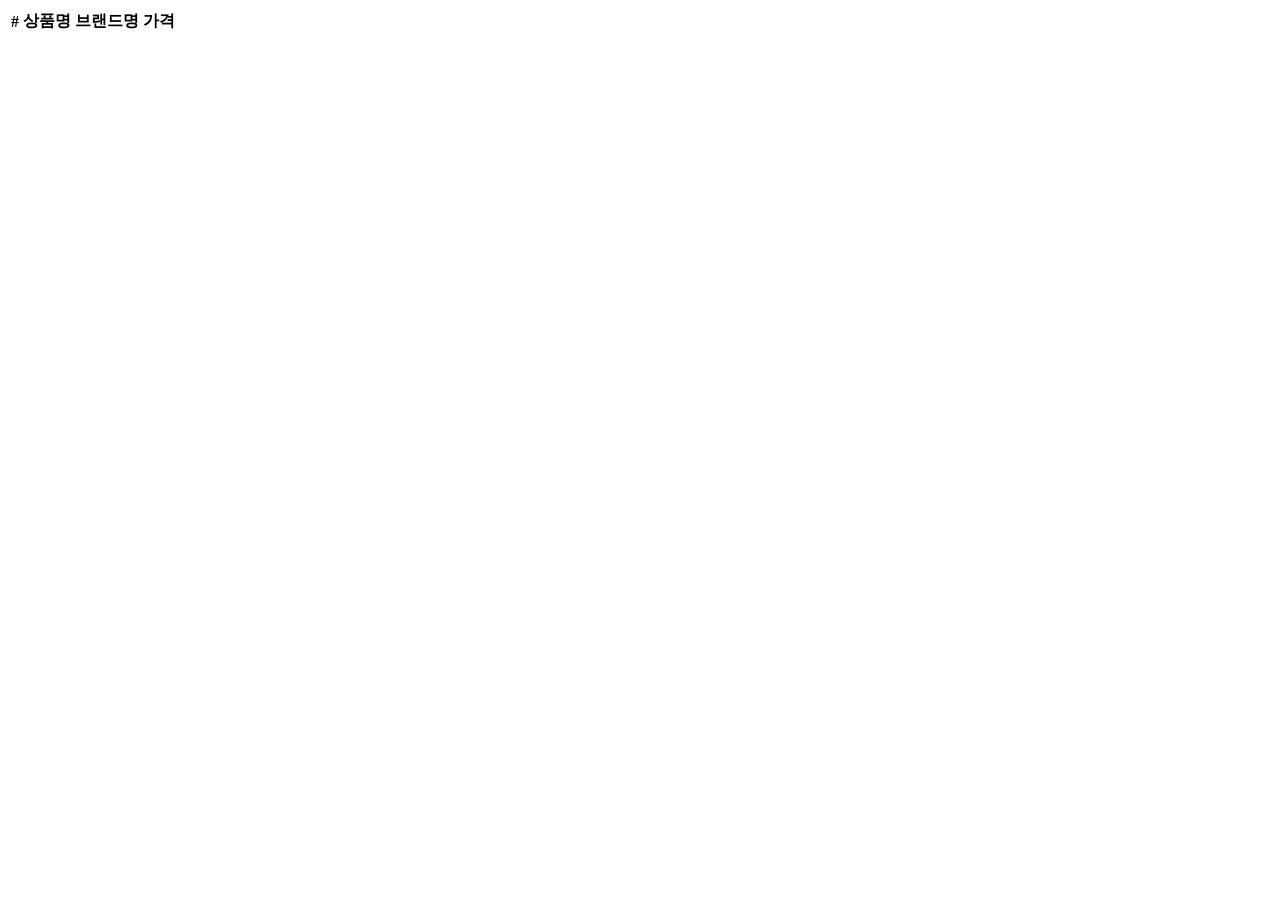
==== src/main/resources/templates/item/allItems.html @ 9497b635 "feat: items 기초화면" ====
<!DOCTYPE HTML>
<html xmlns:th="http://www.thymeleaf.org">
<head>
  <meta charset="utf-8">
  <meta name="viewport" content="width=device-width, initial-scale=1, shrinkto-fit=no">
  <!-- Bootstrap CSS -->
  <link rel="stylesheet" href="/css/bootstrap.min.css" integrity="sha384-
ggOyR0iXCbMQv3Xipma34MD+dH/1fQ784/j6cY/iJTQUOhcWr7x9JvoRxT2MZw1T"
        crossorigin="anonymous">
  <!-- Custom styles for this template -->
  <link href="/css/jumbotron-narrow.css" rel="stylesheet">
</head>
<body>
<div class="container">
  <div>
    <table class="table table-striped">
      <thead>
      <tr>
        <th>#</th>
        <th>상품명</th>
        <th>브랜드명</th>
        <th>가격</th>
        <th></th>
      </tr>
      </thead>
      <tbody>
      <tr th:each="item : ${items}">
        <td th:text="${item.id}"></td>
        <td th:text="${item.item_name}"></td>
        <td th:text="${item.brand_name}"></td>
        <td th:text="${item.price}"></td>
      </tr>
      </tbody>
    </table>
  </div>
</div> <!-- /container -->
</body>
</html>
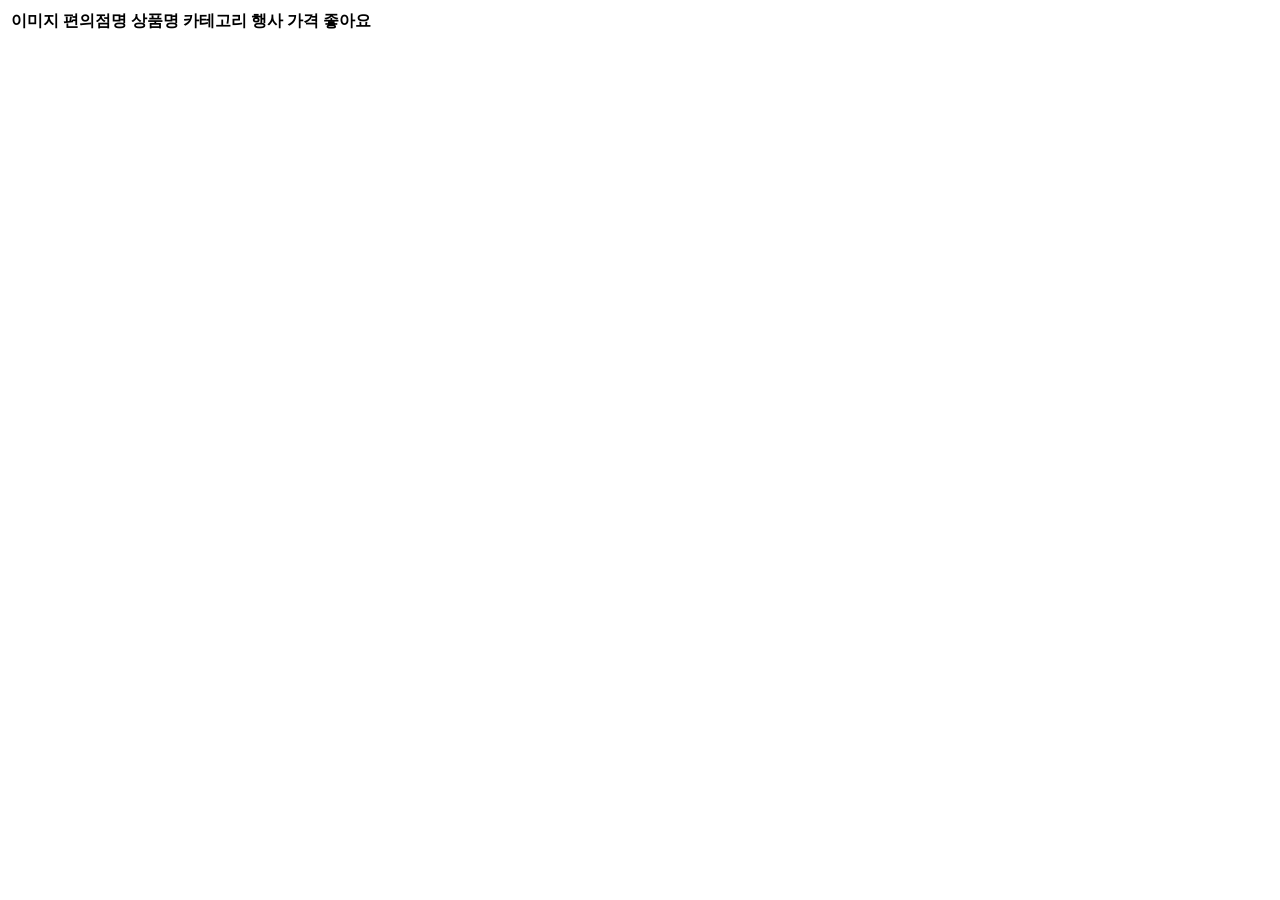
==== commit 6db25a50: "상품 리스트 페이지 초안" ====
--- a/src/main/resources/templates/item/allItems.html
+++ b/src/main/resources/templates/item/allItems.html
@@ -1,5 +1,6 @@
 <!DOCTYPE HTML>
 <html xmlns:th="http://www.thymeleaf.org">
+<head th:replace="fragments/header :: header" />
 <head>
   <meta charset="utf-8">
   <meta name="viewport" content="width=device-width, initial-scale=1, shrinkto-fit=no">
@@ -12,27 +13,34 @@
 </head>
 <body>
 <div class="container">
+  <div th:replace="fragments/bodyHeader :: bodyHeader"/>
   <div>
     <table class="table table-striped">
       <thead>
       <tr>
-        <th>#</th>
+        <th>이미지</th>
+        <th>편의점명</th>
         <th>상품명</th>
-        <th>브랜드명</th>
+        <th>카테고리</th>
+        <th>행사</th>
         <th>가격</th>
-        <th></th>
+        <th>좋아요</th>
       </tr>
       </thead>
       <tbody>
       <tr th:each="item : ${items}">
-        <td th:text="${item.id}"></td>
+        <td><img th:src="${item.image}"></td>
+        <td th:text="${item.brand_name}"></td>
         <td th:text="${item.item_name}"></td>
-        <td th:text="${item.brand_name}"></td>
+        <td th:text="${item.event}"></td>
+        <td th:text="${item.category}"></td>
         <td th:text="${item.price}"></td>
+        <td th:text="${item.like_count}"></td>
       </tr>
       </tbody>
     </table>
   </div>
+  <div th:replace="fragments/footer :: footer"/>
 </div> <!-- /container -->
 </body>
 </html>
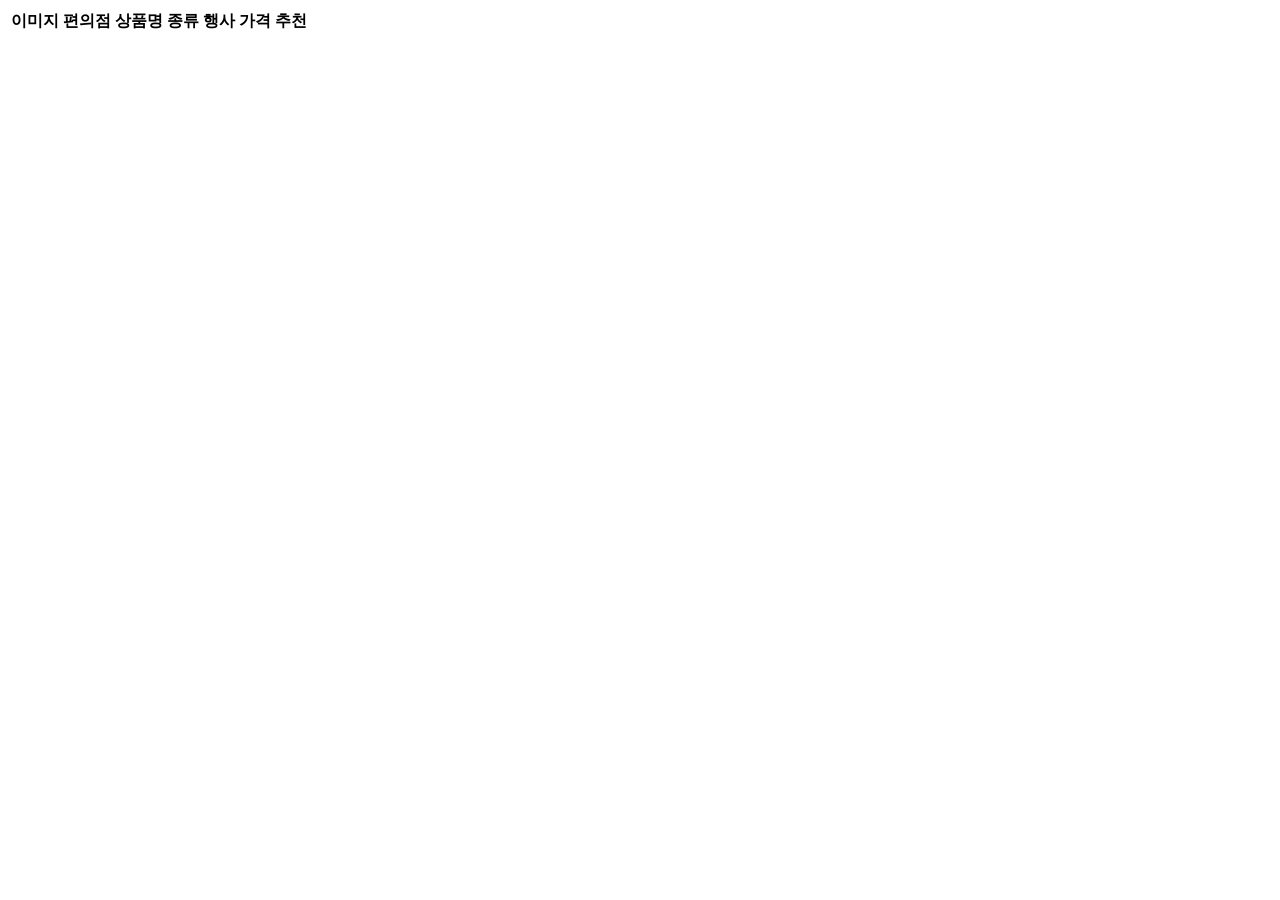
==== commit 78a54c14: "전체 아이템 리스트 수정" ====
--- a/src/main/resources/templates/item/allItems.html
+++ b/src/main/resources/templates/item/allItems.html
@@ -19,21 +19,21 @@
       <thead>
       <tr>
         <th>이미지</th>
-        <th>편의점명</th>
+        <th>편의점</th>
         <th>상품명</th>
-        <th>카테고리</th>
+        <th>종류</th>
         <th>행사</th>
         <th>가격</th>
-        <th>좋아요</th>
+        <th>추천</th>
       </tr>
       </thead>
       <tbody>
       <tr th:each="item : ${items}">
-        <td><img th:src="${item.image}"></td>
+        <td style><img th:src="${item.image}"></td>
         <td th:text="${item.brand_name}"></td>
         <td th:text="${item.item_name}"></td>
+        <td th:text="${item.category}"></td>
         <td th:text="${item.event}"></td>
-        <td th:text="${item.category}"></td>
         <td th:text="${item.price}"></td>
         <td th:text="${item.like_count}"></td>
       </tr>
